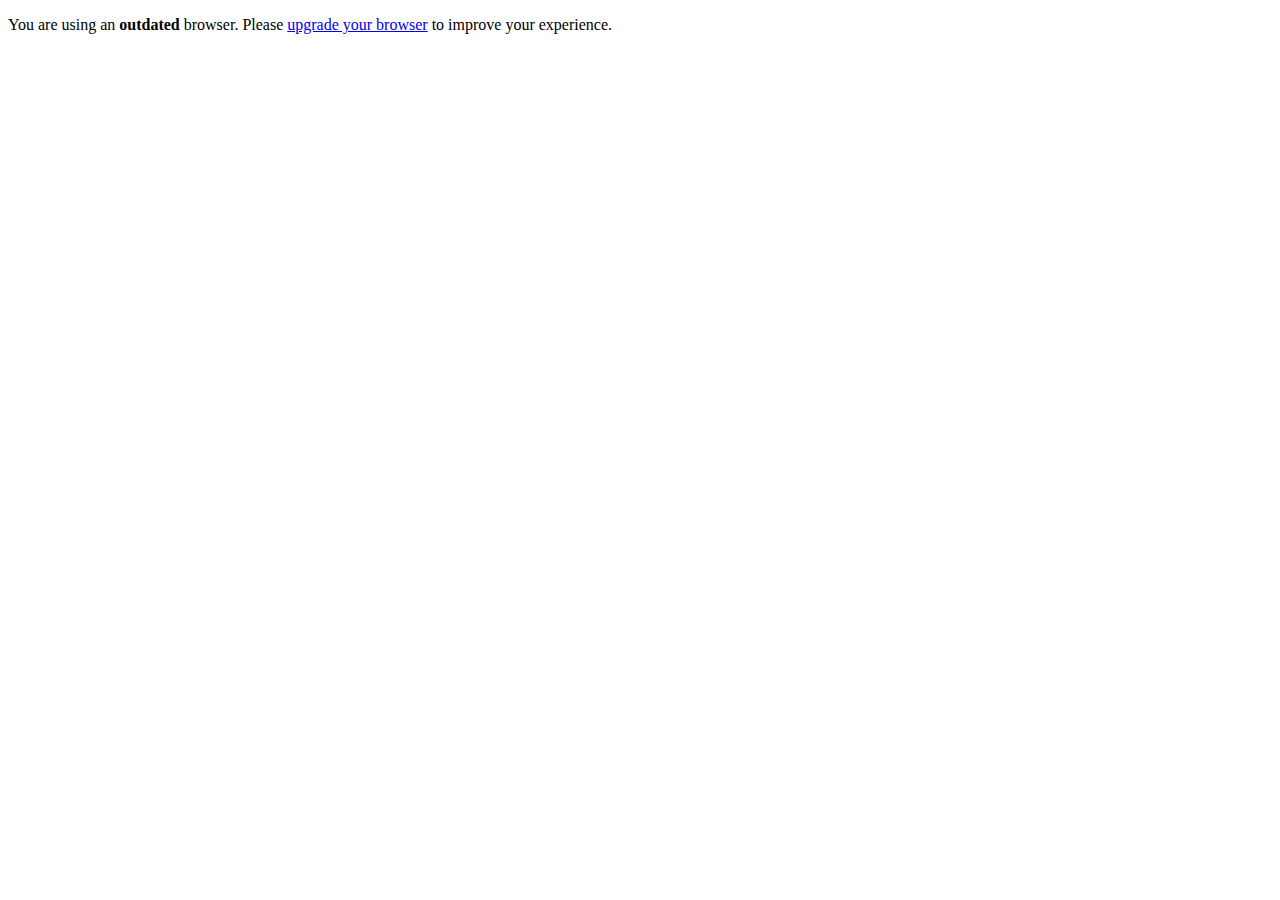
==== basicform/templates/basicapp/index.html @ 786f05a3 "code" ====
<!DOCTYPE html>

<html>
    <head>
        <meta charset="utf-8">
        <meta http-equiv="X-UA-Compatible" content="IE=edge">
        <title>Form</title>
        <meta name="description" content="">
        <meta name="viewport" content="width=device-width, initial-scale=1">
        <link rel="stylesheet" href="">
    </head>
    <body>
        
            <p class="browsehappy">You are using an <strong>outdated</strong> browser. Please <a href="#">upgrade your browser</a> to improve your experience.</p>
        
        
        <script src="" async defer></script>
    </body>
</html>
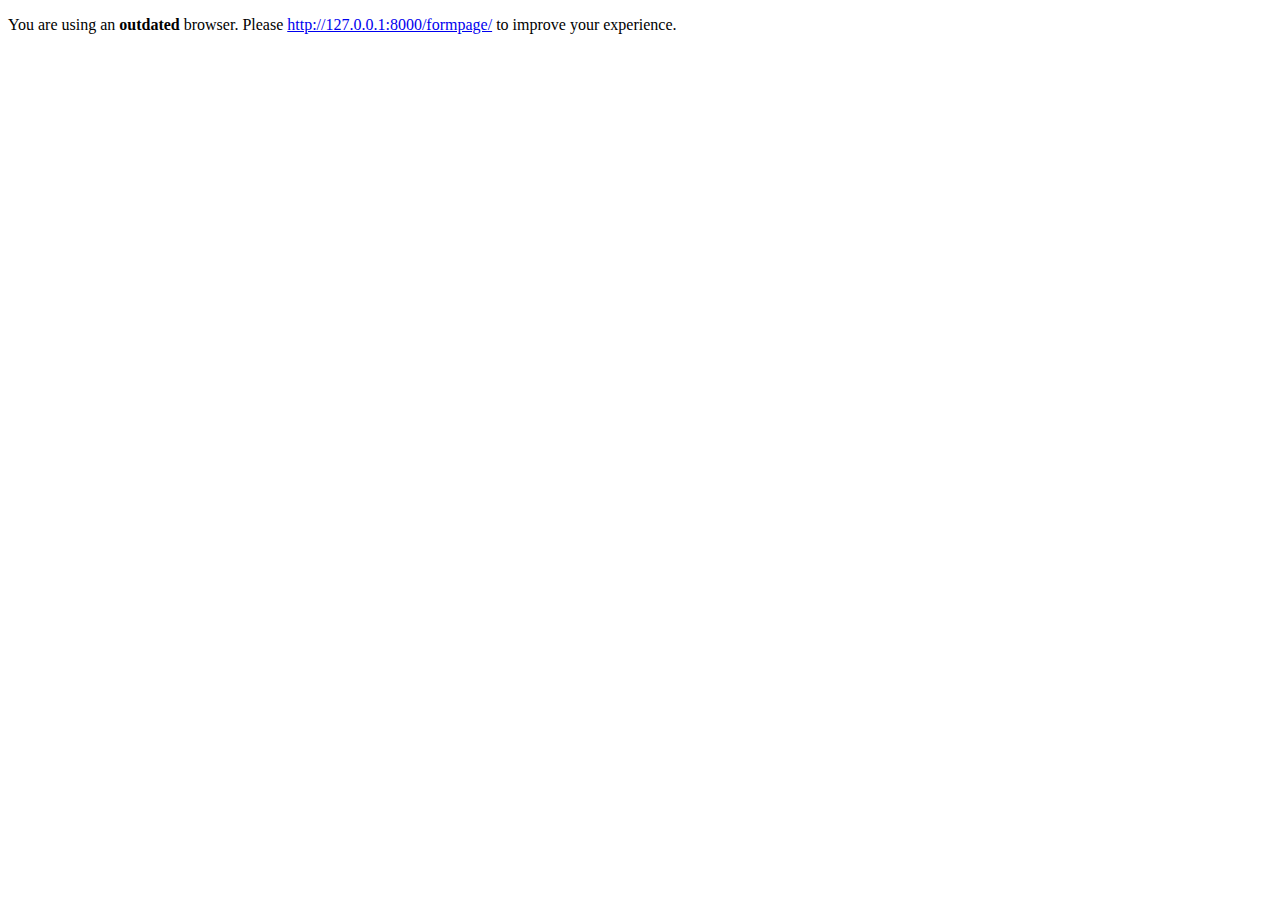
==== commit d0f61cc5: "commit" ====
--- a/basicform/templates/basicapp/index.html
+++ b/basicform/templates/basicapp/index.html
@@ -11,7 +11,7 @@
     </head>
     <body>
         
-            <p class="browsehappy">You are using an <strong>outdated</strong> browser. Please <a href="#">upgrade your browser</a> to improve your experience.</p>
+            <p class="browsehappy">You are using an <strong>outdated</strong> browser. Please <a href="formpage/">http://127.0.0.1:8000/formpage/</a> to improve your experience.</p>
         
         
         <script src="" async defer></script>
